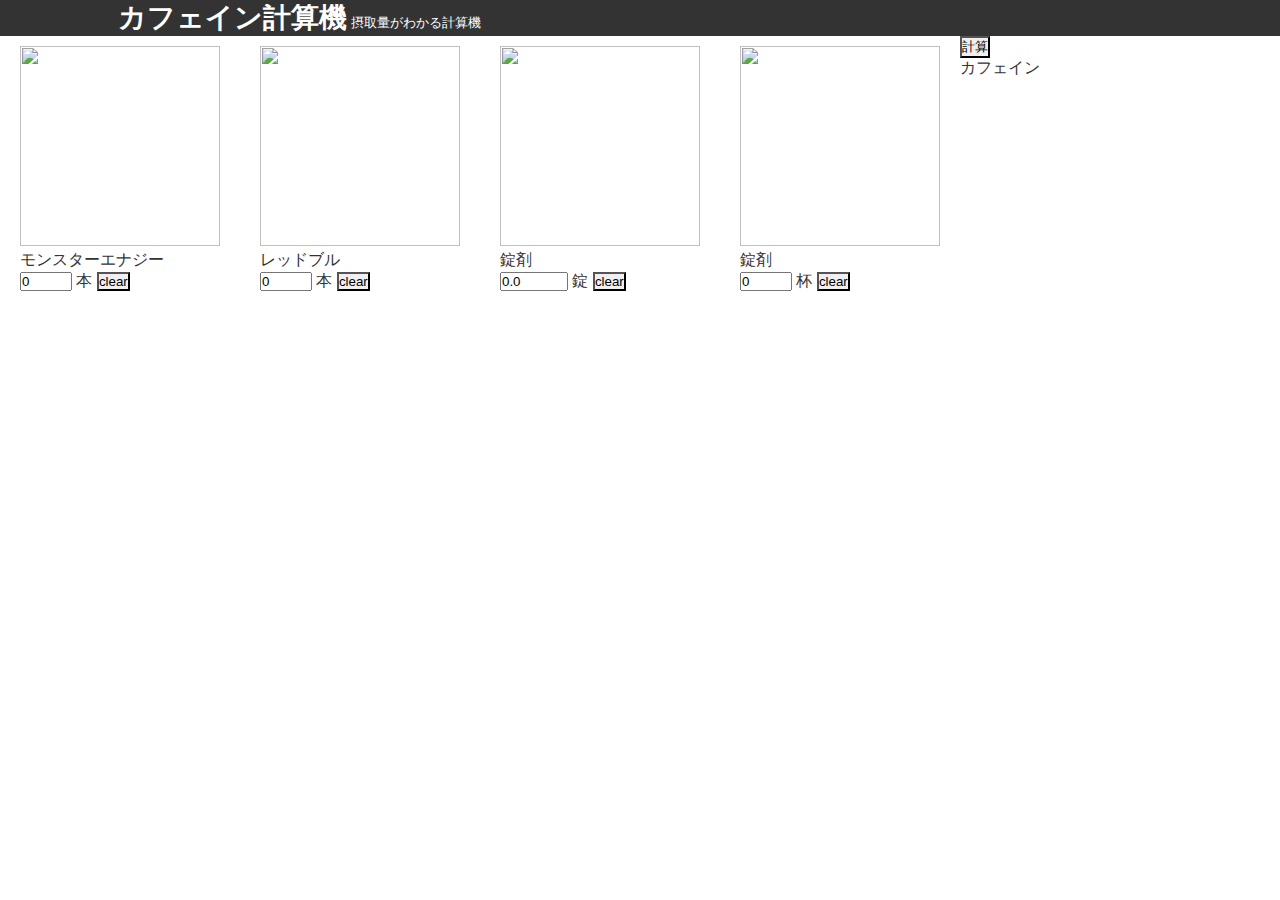
==== index.html @ f2dbaeb8 "Rename caffeine.html to index.html" ====
<!DOCTYPE html>
<html lung="ja">

<head>
    <meta charset="utf-8">
    <meta name="viewport" content="width=1366">
    <link rel="shortcut icon" type="image/vnd.microsoft.icon" href="favicon.ico">
    <title>カフェイン計算機</title>
    <meta property="og:site_name" content="caffeinecounter">
    <meta property="og:description" content="">
    <meta name="description" content="カフェインの摂取量を計算します。">
    <link rel="stylesheet" href="stylesheet.css">
    <link rel="stylesheet" href="caffeine.css">
    <script src="button_caf.js"></script>
</head>

<body>
    <header>
        <div class="container-base">
            <h1 class="site-title"><a href="caffeine.html">カフェイン計算機</a></h1>
            <span class="site-sub-title">摂取量がわかる計算機</span>
        </div>
    </header>

    <div>
        <div>
            <div class="kind_caf">
                <img src="img/drink_energy_can.png" class="img_caf">
                <p>モンスターエナジー</p>
                <form>
                    <input id="monstar" type="number" value="0" min="0" max="99">
                    <span>本</span>
                    <input type="button" value="clear" onclick="clearBtn('monstar')">
                </form>
            </div>
            <div class="kind_caf">
                <img src="img/drink_energy.png" class="img_caf">
                <p>レッドブル</p>
                <form>
                    <input id="red" type="number" value="0" min="0" max="99">
                    <span>本</span>
                    <input type="button" value="clear" onclick="clearBtn('red')">
                </form>
            </div>
            <div class="kind_caf">
                <img src="img/medicine_fukuro.png" class="img_caf">
                <p>錠剤</p>
                <form>
                    <input id="pill" type="number" value="0.0" min="0.0" max="99.0" step="0.5">
                    <span>錠</span>
                    <input type="button" value="clear" onclick="clearBtn('pill')">
                </form>
            </div>
            <div class="kind_caf">
                <img src="img/can_coffee.png" class="img_caf">
                <p>錠剤</p>
                <form>
                    <input id="coffee" type="number" value="0" min="0" max="99">
                    <span>杯</span>
                    <input type="button" value="clear" onclick="clearBtn('coffee')">
                </form>
            </div>
        </div>
        <div class="result_caf">
            <p><input type="button" value="計算" onclick="sum_caf()"></p>
            <p>カフェイン</p>
            <div id="total_caf"></div>
            <div id="limit=_caf"></div>
        </div>
    </div>
</body>

</html>
---- stylesheet.css ----
@charset "utf-8";
* {
    padding: 0;
    margin: 0
}

body {
    font-family: "Hiragino Kaku Gothic Pro", "メイリオ", Meiryo, "Lucida Grande", Arial, "MS P Gothic", sans-serif;
    background-color: #fff;
    color: #333
}

a,
a:hover,
a:visited {
    text-decoration: none;
    color: #333
}

input[type=button] {
    -webkit-appearance: none;
    -moz-appearance: none;
    appearance: none
}

.route {
    padding: 12px 12px 0 12px;
    list-style: none;
    font-size: .8em
}

@media screen and (min-width:768px) {
    .route {
        padding: 0 0 12px 0
    }
}

.route li {
    display: inline-block
}

.route li+li:before {
    content: '»';
    padding: 0 8px
}

header {
    background-color: #333;
    color: #fff;
    padding: 4px
}

header .site-title {
    display: inline-block;
    font-size: 20px;
    font-weight: 700;
    background: url(https://static.awsnw.com/webdentaku/img/logo_white_64x64.png) no-repeat left center;
    background-repeat: no-repeat;
    background-size: 20px 20px;
    padding-left: 20px;
    line-height: 1
}

@media screen and (min-width:768px) {
    header .site-title {
        font-size: 28px;
        background-size: 28px 28px;
        padding-left: 28px;
        line-height: 1
    }
}

header .site-sub-title {
    font-size: .7em
}

@media screen and (min-width:768px) {
    header .site-sub-title {
        font-size: .8em
    }
}

.site-title a,
.site-title a:hover,
.site-title a:visited {
    color: #fff
}

.site-snslinks {
    margin: 12px 0 0 0;
    overflow: hidden
}

.site-snslinks ul li {
    display: inline-block;
    height: 22px;
    line-height: 1;
    vertical-align: bottom;
    list-style: none
}

.container-base {
    width: 100%;
    margin: 0 auto;
    overflow: hidden
}

@media screen and (min-width:768px) {
    .container-base {
        width: 728px
    }
}

@media screen and (min-width:1200px) {
    .container-base {
        width: 1100px
    }
}

.container {
    padding: 12px
}

@media screen and (min-width:768px) {
    .container {
        padding: 0
    }
}

footer {
    background-color: #333;
    color: #fff;
    padding: 24px 12px;
    text-align: left
}

@media screen and (min-width:1200px) {
    footer {
        margin-top: 24px
    }
}

footer .site-title {
    font-size: 32px;
    font-weight: 700;
    background: url(https://static.awsnw.com/webdentaku/img/logo_white_64x64.png) no-repeat left center;
    background-repeat: no-repeat;
    background-size: 32px 32px;
    padding-left: 32px;
    line-height: 1
}

footer .site-url {
    color: #aaa
}

footer .links a {
    text-decoration: underline
}

footer a,
footer a:hover,
footer a:visited {
    text-decoration: none;
    color: #fff
}

footer .site-url a,
footer .site-url a:hover,
footer .site-url a:visited {
    text-decoration: none;
    color: #aaa
}

footer .copyright {
    text-align: center;
    padding-top: 48px;
    font-size: .8em;
    color: #ddd
}

.list-group-head {
    border-top-left-radius: 12px;
    border-top-right-radius: 12px;
    border-top: solid 1px #dc143c;
    background-color: #dc143c;
    font-weight: 700;
    color: #fff
}

.list-group-item {
    border-left: solid 1px #ddd;
    border-right: solid 1px #ddd;
    border-bottom: solid 1px #ddd;
    border-bottom-left-radius: 12px;
    border-bottom-right-radius: 12px;
    margin-bottom: 24px
}

.list-group-head,
.list-group-item {
    padding: 24px
}

.list-group-head a,
.list-group-head a:hover,
.list-group-head a:visited {
    color: #fff
}

.warn {
    color: #666;
    font-size: .8em;
    margin: 0 0 24px 0
}

.warn a,
.warn a:hover,
.warn a:visited {
    text-decoration: underline;
    color: #666
}

.text {
    margin: 0 0 24px 0
}

.text p {
    margin: 24px 0
}

.text a,
.text a:hover,
.text a:visited {
    text-decoration: underline
}

.text-center {
    text-align: center!important
}

.text-left {
    text-align: left!important
}

.text-right {
    text-align: right!important
}
---- caffeine.css ----
.kind_caf {
    float: left;
    padding: 10px 20px;
}

.img_caf {
    width: 200px;
    height: 200px;
}
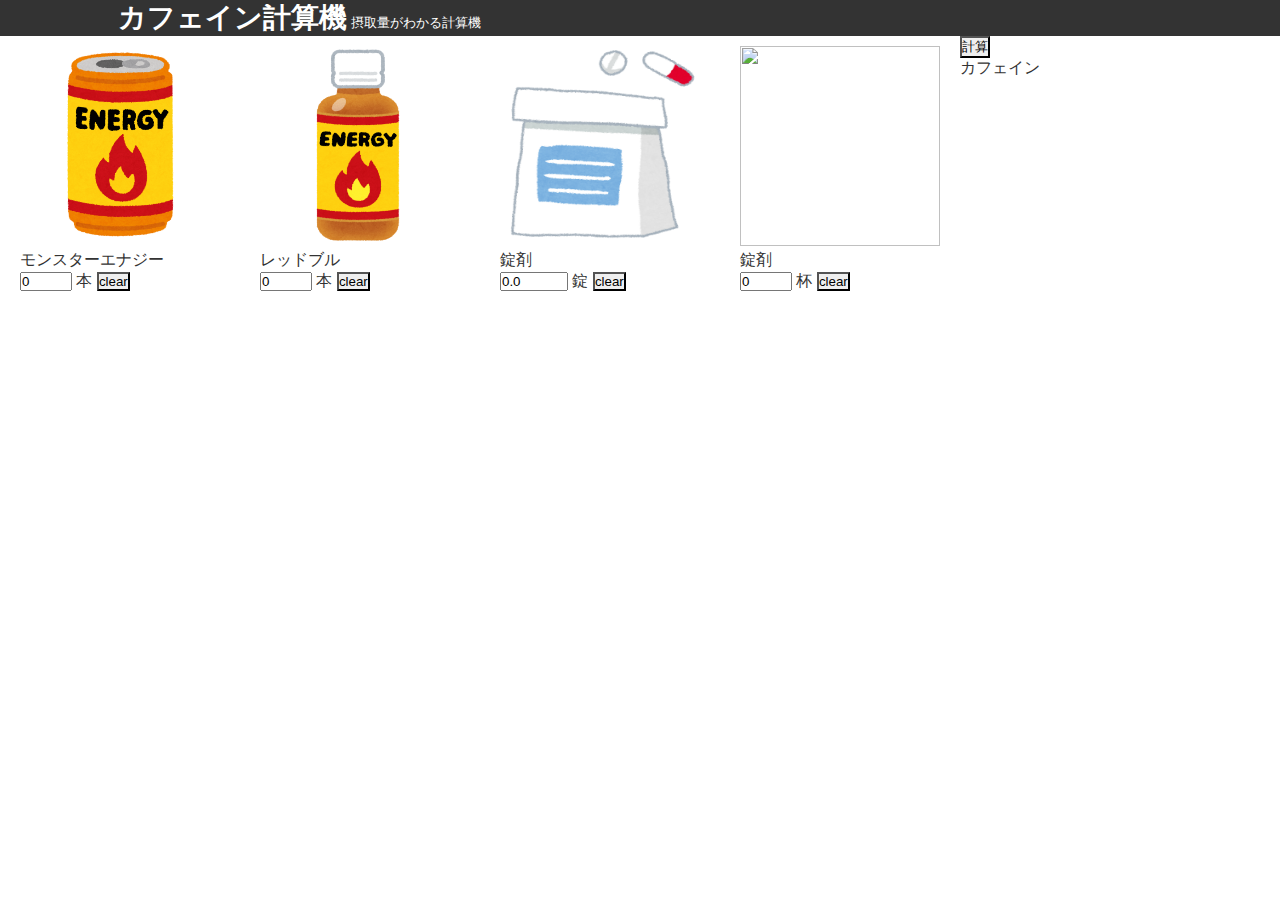
==== commit e7c83864: "Update index.html" ====
--- a/index.html
+++ b/index.html
@@ -52,7 +52,7 @@
                 </form>
             </div>
             <div class="kind_caf">
-                <img src="img/can_coffee.png" class="img_caf">
+                <img src=".github.io/img/can_coffee.png" class="img_caf">
                 <p>錠剤</p>
                 <form>
                     <input id="coffee" type="number" value="0" min="0" max="99">
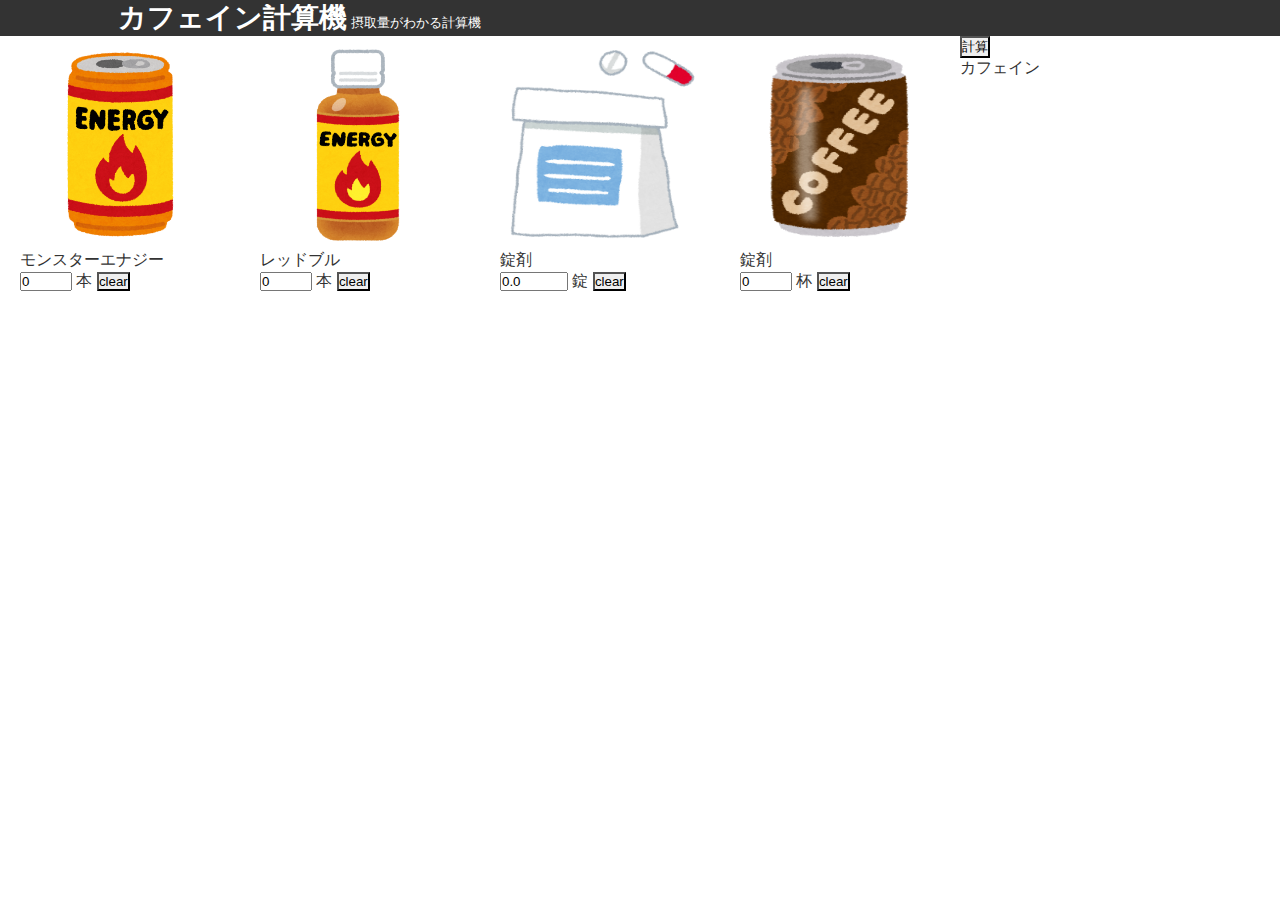
==== commit f48b1213: "Update index.html" ====
--- a/index.html
+++ b/index.html
@@ -52,7 +52,7 @@
                 </form>
             </div>
             <div class="kind_caf">
-                <img src=".github.io/img/can_coffee.png" class="img_caf">
+                <img src="img/can_coffee.png" class="img_caf">
                 <p>錠剤</p>
                 <form>
                     <input id="coffee" type="number" value="0" min="0" max="99">
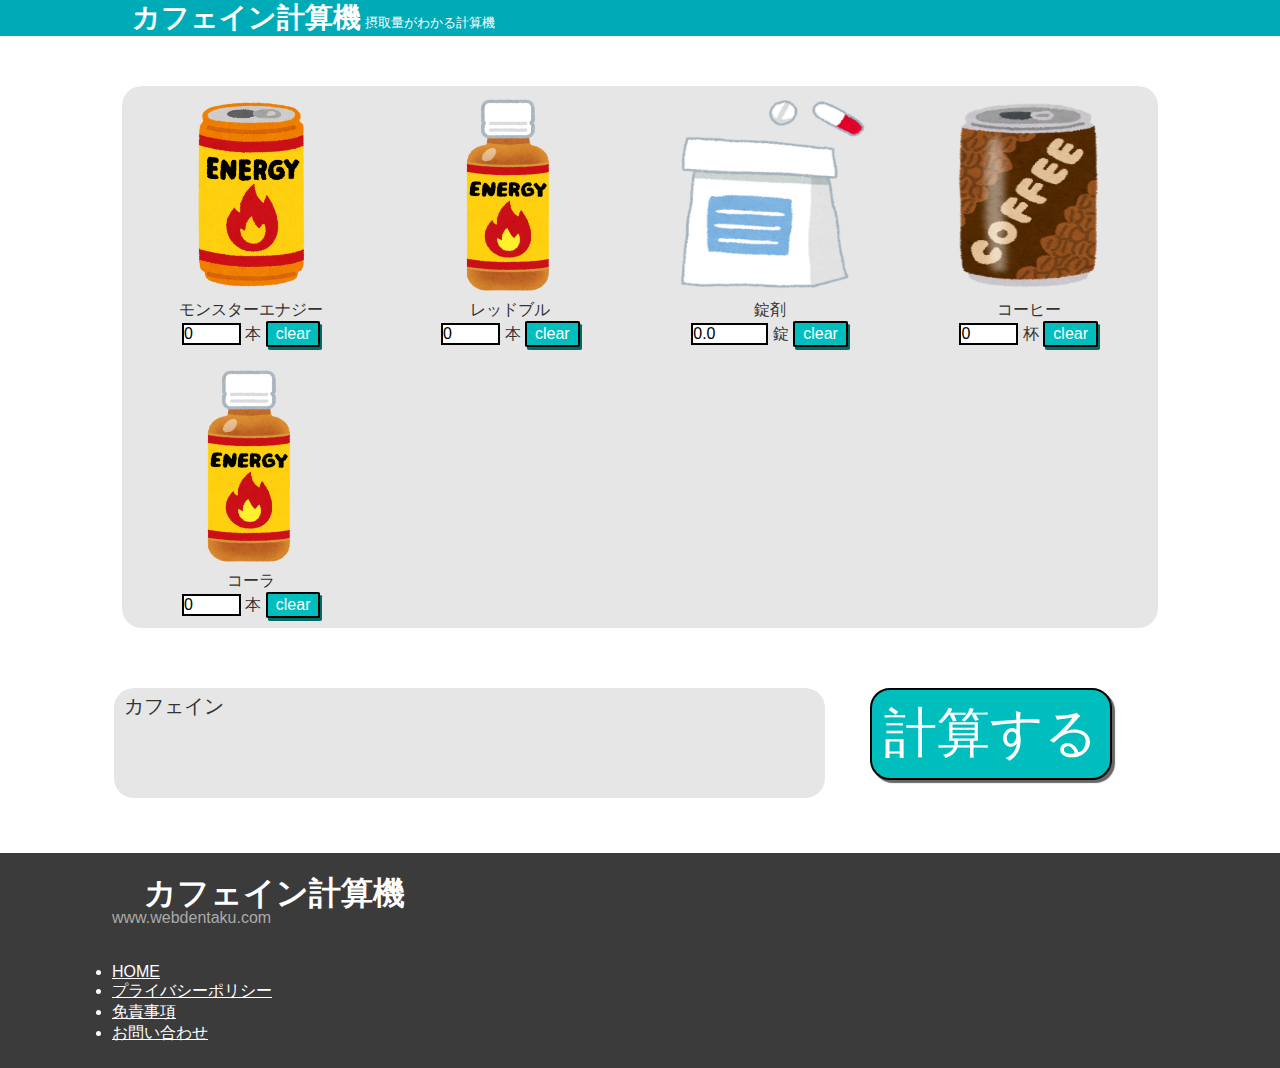
==== commit 1323bd1c: "Rename caffeine.html to index.html" ====
--- a/index.html
+++ b/index.html
@@ -9,7 +9,6 @@
     <meta property="og:site_name" content="caffeinecounter">
     <meta property="og:description" content="">
     <meta name="description" content="カフェインの摂取量を計算します。">
-    <link rel="stylesheet" href="stylesheet.css">
     <link rel="stylesheet" href="caffeine.css">
     <script src="button_caf.js"></script>
 </head>
@@ -22,52 +21,89 @@
         </div>
     </header>
 
-    <div>
-        <div>
+    <div class="container">
+        <div class="list_caf">
             <div class="kind_caf">
                 <img src="img/drink_energy_can.png" class="img_caf">
                 <p>モンスターエナジー</p>
                 <form>
-                    <input id="monstar" type="number" value="0" min="0" max="99">
+                    <input class="num_caf" id="monstar" type="number" value="0" min="0" max="99">
                     <span>本</span>
-                    <input type="button" value="clear" onclick="clearBtn('monstar')">
+                    <input class="BTN_clear" type="button" value="clear" onclick="clearBtn('monstar')">
                 </form>
             </div>
             <div class="kind_caf">
                 <img src="img/drink_energy.png" class="img_caf">
                 <p>レッドブル</p>
                 <form>
-                    <input id="red" type="number" value="0" min="0" max="99">
+                    <input class="num_caf" id="red" type="number" value="0" min="0" max="99">
                     <span>本</span>
-                    <input type="button" value="clear" onclick="clearBtn('red')">
+                    <input class="BTN_clear" type="button" value="clear" onclick="clearBtn('red')">
                 </form>
             </div>
             <div class="kind_caf">
                 <img src="img/medicine_fukuro.png" class="img_caf">
                 <p>錠剤</p>
                 <form>
-                    <input id="pill" type="number" value="0.0" min="0.0" max="99.0" step="0.5">
+                    <input class="num_caf" id="medicine" type="number" value="0.0" min="0.0" max="99.0" step="0.5">
                     <span>錠</span>
-                    <input type="button" value="clear" onclick="clearBtn('pill')">
+                    <input class="BTN_clear" type="button" value="clear" onclick="clearBtn('medicine')">
                 </form>
             </div>
             <div class="kind_caf">
                 <img src="img/can_coffee.png" class="img_caf">
-                <p>錠剤</p>
+                <p>コーヒー</p>
                 <form>
-                    <input id="coffee" type="number" value="0" min="0" max="99">
+                    <input class="num_caf" id="coffee" type="number" value="0" min="0" max="99">
                     <span>杯</span>
-                    <input type="button" value="clear" onclick="clearBtn('coffee')">
+                    <input class="BTN_clear" type="button" value="clear" onclick="clearBtn('coffee')">
+                </form>
+            </div>
+            <div class="kind_caf">
+                <img src="img/drink_energy.png" class="img_caf">
+                <p>コーラ</p>
+                <form>
+                    <input class="num_caf" id="coke" type="number" value="0" min="0" max="99">
+                    <span>本</span>
+                    <input class="BTN_clear" type="button" value="clear" onclick="clearBtn('coke')">
                 </form>
             </div>
         </div>
+
         <div class="result_caf">
-            <p><input type="button" value="計算" onclick="sum_caf()"></p>
-            <p>カフェイン</p>
-            <div id="total_caf"></div>
-            <div id="limit=_caf"></div>
+            <div class="result_text">
+                <p>カフェイン</p>
+                <div id="total_caf"></div>
+                <div id="limit=_caf"></div>
+            </div>
+            <p><input class="BTN_total" type="button" value="計算する" onclick="sum_caf()"></p>
         </div>
     </div>
+
+    <footer>
+        <div class="container-base">
+
+            <div class="row">
+
+                <div class="col-12 col-sm-12 col-md-6 col-lg-6 col-xl-3">
+
+                    <p class="site-title"><a href="/">カフェイン計算機</a></p>
+                    <p class="site-url"><a href="/">www.webdentaku.com</a></p>
+                    <br>
+                    <br>
+
+                    <ul class="links">
+                        <li><a href="/">HOME</a></li>
+                        <li><a href="/privacy/">プライバシーポリシー</a></li>
+                        <li><a href="/disclaimer/">免責事項</a></li>
+                        <li><a href="/contact/">お問い合わせ</a></li>
+                    </ul>
+
+                </div>
+            </div>
+        </div>
+
+    </footer>
 </body>
 
 </html>
--- a/caffeine.css
+++ b/caffeine.css
@@ -1,9 +1,214 @@
+@charset "utf-8";
+* {
+    padding: 0;
+    margin: 0
+}
+
+body {
+    font-family: "Hiragino Kaku Gothic Pro", "メイリオ", Meiryo, "Lucida Grande", Arial, "MS P Gothic", sans-serif;
+    background-color: #fff;
+    color: #333
+}
+
+a,
+a:hover,
+a:visited {
+    text-decoration: none;
+    color: #333
+}
+
+header {
+    background-color: rgb(0, 171, 184);
+    color: #fff;
+    padding: 4px
+}
+
+header .site-title {
+    display: inline-block;
+    font-size: 20px;
+    font-weight: 700;
+    background: url(https://static.awsnw.com/webdentaku/img/logo_white_64x64.png) no-repeat left center;
+    background-repeat: no-repeat;
+    background-size: 20px 20px;
+    padding-left: 20px;
+    line-height: 1
+}
+
+@media screen and (min-width:768px) {
+    header .site-title {
+        font-size: 28px;
+        background-size: 28px 28px;
+        padding-left: 28px;
+        line-height: 1
+    }
+}
+
+.site-title a,
+.site-title a:hover,
+.site-title a:visited {
+    color: #fff
+}
+
+header .site-sub-title {
+    font-size: .7em
+}
+
+@media screen and (min-width:768px) {
+    header .site-sub-title {
+        font-size: .8em
+    }
+}
+
+.container-base {
+    width: 100%;
+    margin: 0px 100px 0px 100px;
+}
+
+@media screen and (min-width:768px) {
+    .container-base {
+        width: 728px
+    }
+}
+
+.container {
+    width: 90%;
+    margin: 0 auto;
+    padding: 10px 0px 10px 0px;
+    border-radius: 20px;
+}
+
+@media screen and (min-width:768px) {
+    .container {
+        padding: 0
+    }
+}
+
+.list_caf {
+    width: 90%;
+    height: 80%;
+    margin: 50px auto;
+    border-radius: 20px;
+    background-color: #e6e6e6;
+    display: flex;
+    flex-wrap: wrap;
+}
+
+@media screen and (max-width: 768px) {
+    .list_caf {
+        flex-direction: column;
+    }
+}
+
 .kind_caf {
-    float: left;
-    padding: 10px 20px;
+    width: 25%;
+    height: 90%;
+    padding: 10px 0px;
+    text-align: center;
+}
+
+.result_caf {
+    margin: 0px auto 50px auto;
+    display: flex;
+}
+
+.result_text {
+    width: 60%;
+    height: 100px;
+    padding: 5px 10px;
+    margin: 10px 5px 5px 50px;
+    font-size: 20px;
+    border-radius: 20px;
+    background-color: #e6e6e6;
 }
 
 .img_caf {
     width: 200px;
     height: 200px;
+}
+
+.num_caf {
+    font-size: 12pt;
+    border: 2px solid #000000;
+}
+
+.BTN_total {
+    margin: 10px 50px 5px 40px;
+    display: inline-block;
+    border-radius: 20px;
+    font-size: 40pt;
+    text-align: center;
+    cursor: pointer;
+    padding: 8px 12px;
+    background: #00bebe;
+    color: #ffffff;
+    box-shadow: 3px 3px 1px #666666;
+    border: 2px solid #000000;
+}
+
+.BTN_total:active {
+    box-shadow: none;
+    background: #006d64;
+}
+
+.BTN_clear {
+    display: inline-block;
+    border-radius: 5%;
+    font-size: 12pt;
+    text-align: center;
+    cursor: pointer;
+    padding: 2px 8px;
+    background: #00bebe;
+    color: #ffffff;
+    box-shadow: 2px 3px #006d64;
+    border: 2px solid #000000;
+}
+
+.BTN_clear:active {
+    box-shadow: none;
+    background-color: #006d64;
+}
+
+footer {
+    background-color: rgb(59, 59, 59);
+    color: #fff;
+    padding: 24px 12px;
+    text-align: left
+}
+
+@media screen and (min-width:1200px) {
+    footer {
+        margin-top: 24px
+    }
+}
+
+footer .site-title {
+    font-size: 32px;
+    font-weight: 700;
+    background: url(https://static.awsnw.com/webdentaku/img/logo_white_64x64.png) no-repeat left center;
+    background-repeat: no-repeat;
+    background-size: 32px 32px;
+    padding-left: 32px;
+    line-height: 1
+}
+
+footer .site-url {
+    color: #aaa
+}
+
+footer .links a {
+    text-decoration: underline
+}
+
+footer a,
+footer a:hover,
+footer a:visited {
+    text-decoration: none;
+    color: #fff
+}
+
+footer .site-url a,
+footer .site-url a:hover,
+footer .site-url a:visited {
+    text-decoration: none;
+    color: #aaa
 }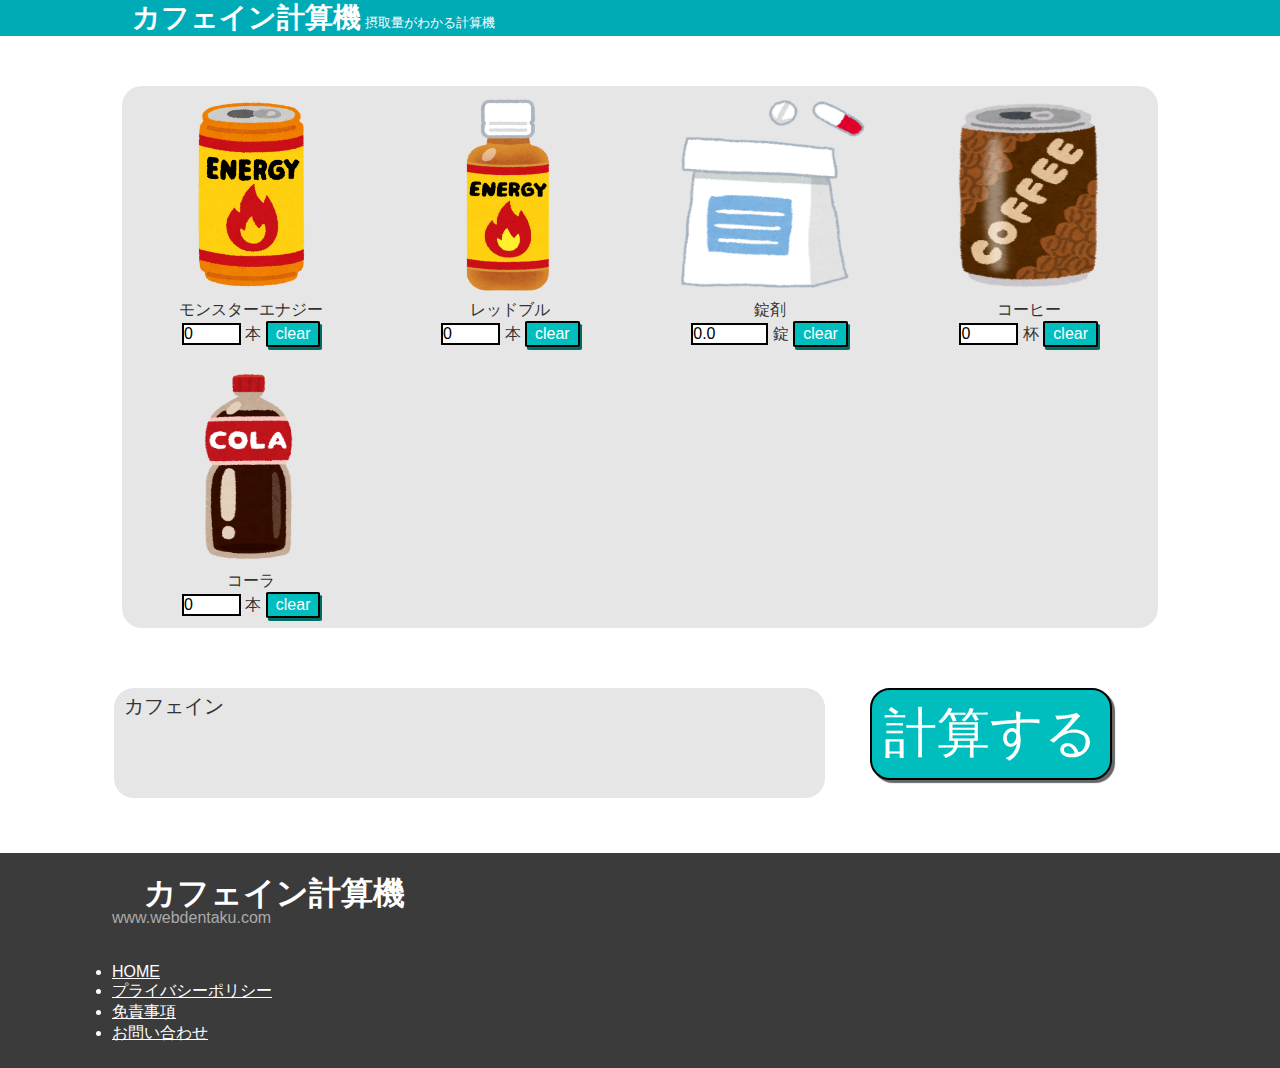
==== commit 2ee33827: "Add files via upload" ====
--- a/index.html
+++ b/index.html
@@ -60,7 +60,7 @@
                 </form>
             </div>
             <div class="kind_caf">
-                <img src="img/drink_energy.png" class="img_caf">
+                <img src="img/drink_cola_petbottle.png" class="img_caf">
                 <p>コーラ</p>
                 <form>
                     <input class="num_caf" id="coke" type="number" value="0" min="0" max="99">
@@ -106,4 +106,4 @@
     </footer>
 </body>
 
-</html>
+</html>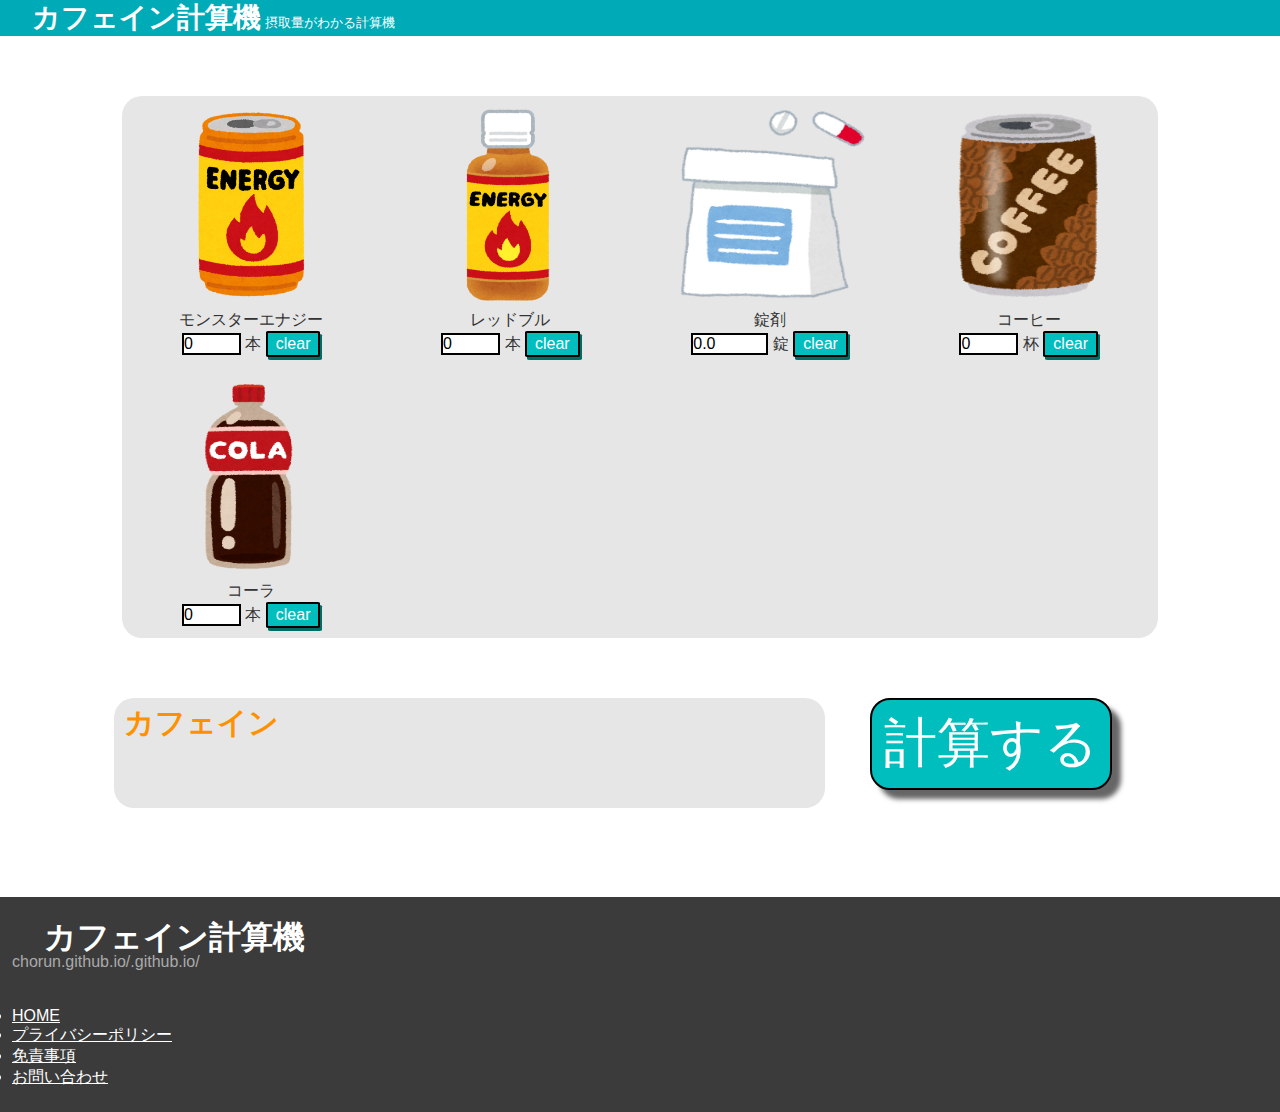
==== commit 8923c0c7: "Add files via upload" ====
--- a/index.html
+++ b/index.html
@@ -3,7 +3,8 @@
 
 <head>
     <meta charset="utf-8">
-    <meta name="viewport" content="width=1366">
+    <meta name="viewport" content="width=device-width,initial-scale=1.0">
+    <meta name="format-detection" content="telephone=no">
     <link rel="shortcut icon" type="image/vnd.microsoft.icon" href="favicon.ico">
     <title>カフェイン計算機</title>
     <meta property="og:site_name" content="caffeinecounter">
@@ -16,7 +17,7 @@
 <body>
     <header>
         <div class="container-base">
-            <h1 class="site-title"><a href="caffeine.html">カフェイン計算機</a></h1>
+            <h1 class="site-title"><a href="index.html">カフェイン計算機</a></h1>
             <span class="site-sub-title">摂取量がわかる計算機</span>
         </div>
     </header>
@@ -72,7 +73,7 @@
 
         <div class="result_caf">
             <div class="result_text">
-                <p>カフェイン</p>
+                <h2>カフェイン</h2>
                 <div id="total_caf"></div>
                 <div id="limit=_caf"></div>
             </div>
@@ -87,13 +88,13 @@
 
                 <div class="col-12 col-sm-12 col-md-6 col-lg-6 col-xl-3">
 
-                    <p class="site-title"><a href="/">カフェイン計算機</a></p>
-                    <p class="site-url"><a href="/">www.webdentaku.com</a></p>
+                    <p class="site-title"><a href="index.html">カフェイン計算機</a></p>
+                    <p class="site-url"><a href="index.html">chorun.github.io/.github.io/</a></p>
                     <br>
                     <br>
 
                     <ul class="links">
-                        <li><a href="/">HOME</a></li>
+                        <li><a href="index.html">HOME</a></li>
                         <li><a href="/privacy/">プライバシーポリシー</a></li>
                         <li><a href="/disclaimer/">免責事項</a></li>
                         <li><a href="/contact/">お問い合わせ</a></li>
--- a/caffeine.css
+++ b/caffeine.css
@@ -18,6 +18,7 @@
 }
 
 header {
+    width: 100%;
     background-color: rgb(0, 171, 184);
     color: #fff;
     padding: 4px
@@ -25,20 +26,20 @@
 
 header .site-title {
     display: inline-block;
-    font-size: 20px;
+    font-size: 28px;
     font-weight: 700;
     background: url(https://static.awsnw.com/webdentaku/img/logo_white_64x64.png) no-repeat left center;
     background-repeat: no-repeat;
-    background-size: 20px 20px;
-    padding-left: 20px;
+    background-size: 28px 28px;
+    padding-left: 28px;
     line-height: 1
 }
 
-@media screen and (min-width:768px) {
+@media screen and (max-width:768px) {
     header .site-title {
-        font-size: 28px;
-        background-size: 28px 28px;
-        padding-left: 28px;
+        font-size: 20px;
+        background-size: 20px 20px;
+        padding-left: 20px;
         line-height: 1
     }
 }
@@ -50,23 +51,23 @@
 }
 
 header .site-sub-title {
-    font-size: .7em
-}
-
-@media screen and (min-width:768px) {
+    font-size: .8em
+}
+
+@media screen and (max-width:768px) {
     header .site-sub-title {
-        font-size: .8em
+        font-size: .7em
     }
 }
 
 .container-base {
     width: 100%;
-    margin: 0px 100px 0px 100px;
-}
-
-@media screen and (min-width:768px) {
+    margin: 0px auto;
+}
+
+@media screen and (max-width:768px) {
     .container-base {
-        width: 728px
+        width: 90%;
     }
 }
 
@@ -77,15 +78,16 @@
     border-radius: 20px;
 }
 
-@media screen and (min-width:768px) {
+@media screen and (max-width:768px) {
     .container {
-        padding: 0
+        padding: 0px;
+        width: 100%;
     }
 }
 
 .list_caf {
     width: 90%;
-    height: 80%;
+    height: 100%;
     margin: 50px auto;
     border-radius: 20px;
     background-color: #e6e6e6;
@@ -95,20 +97,34 @@
 
 @media screen and (max-width: 768px) {
     .list_caf {
+        width: 80%;
         flex-direction: column;
     }
 }
 
 .kind_caf {
     width: 25%;
-    height: 90%;
+    height: 100%;
     padding: 10px 0px;
     text-align: center;
+}
+
+@media screen and (max-width: 768px) {
+    .kind_caf {
+        width: 100%;
+        height: 20%;
+    }
 }
 
 .result_caf {
     margin: 0px auto 50px auto;
     display: flex;
+}
+
+@media screen and (max-width: 768px) {
+    .result_caf {
+        flex-direction: column-reverse;
+    }
 }
 
 .result_text {
@@ -121,6 +137,10 @@
     background-color: #e6e6e6;
 }
 
+.result_text h2 {
+    color: #ff9100;
+}
+
 .img_caf {
     width: 200px;
     height: 200px;
@@ -141,7 +161,7 @@
     padding: 8px 12px;
     background: #00bebe;
     color: #ffffff;
-    box-shadow: 3px 3px 1px #666666;
+    box-shadow: 9px 9px 5px #666666;
     border: 2px solid #000000;
 }
 
@@ -172,13 +192,8 @@
     background-color: rgb(59, 59, 59);
     color: #fff;
     padding: 24px 12px;
-    text-align: left
-}
-
-@media screen and (min-width:1200px) {
-    footer {
-        margin-top: 24px
-    }
+    text-align: left;
+    margin-top: 24px
 }
 
 footer .site-title {
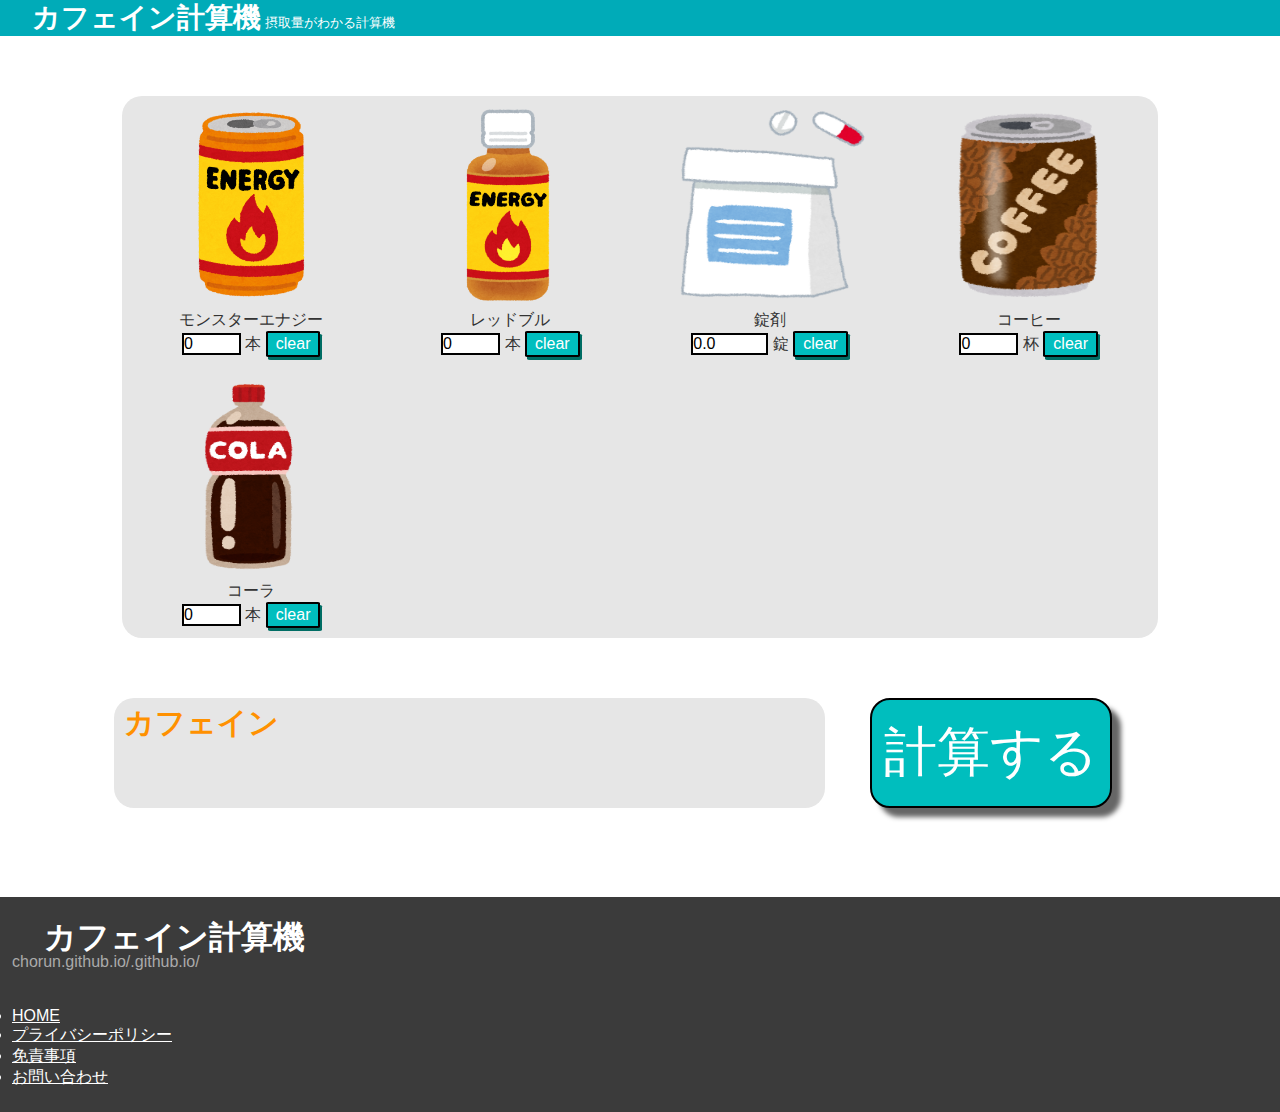
==== commit f0e00532: "Add files via upload" ====
--- a/index.html
+++ b/index.html
@@ -77,7 +77,7 @@
                 <div id="total_caf"></div>
                 <div id="limit=_caf"></div>
             </div>
-            <p><input class="BTN_total" type="button" value="計算する" onclick="sum_caf()"></p>
+            <input class="BTN_total" type="button" value="計算する" onclick="sum_caf()">
         </div>
     </div>
 
--- a/caffeine.css
+++ b/caffeine.css
@@ -98,6 +98,7 @@
 @media screen and (max-width: 768px) {
     .list_caf {
         width: 80%;
+        margin: 20px auto;
         flex-direction: column;
     }
 }
@@ -135,6 +136,12 @@
     font-size: 20px;
     border-radius: 20px;
     background-color: #e6e6e6;
+}
+
+@media screen and (max-width: 768px) {
+    .result_text {
+        margin: 20px auto;
+    }
 }
 
 .result_text h2 {
@@ -163,6 +170,13 @@
     color: #ffffff;
     box-shadow: 9px 9px 5px #666666;
     border: 2px solid #000000;
+}
+
+@media screen and (max-width: 768px) {
+    .BTN_total {
+        margin: 5px auto 5px auto;
+        font-size: 20pt;
+    }
 }
 
 .BTN_total:active {
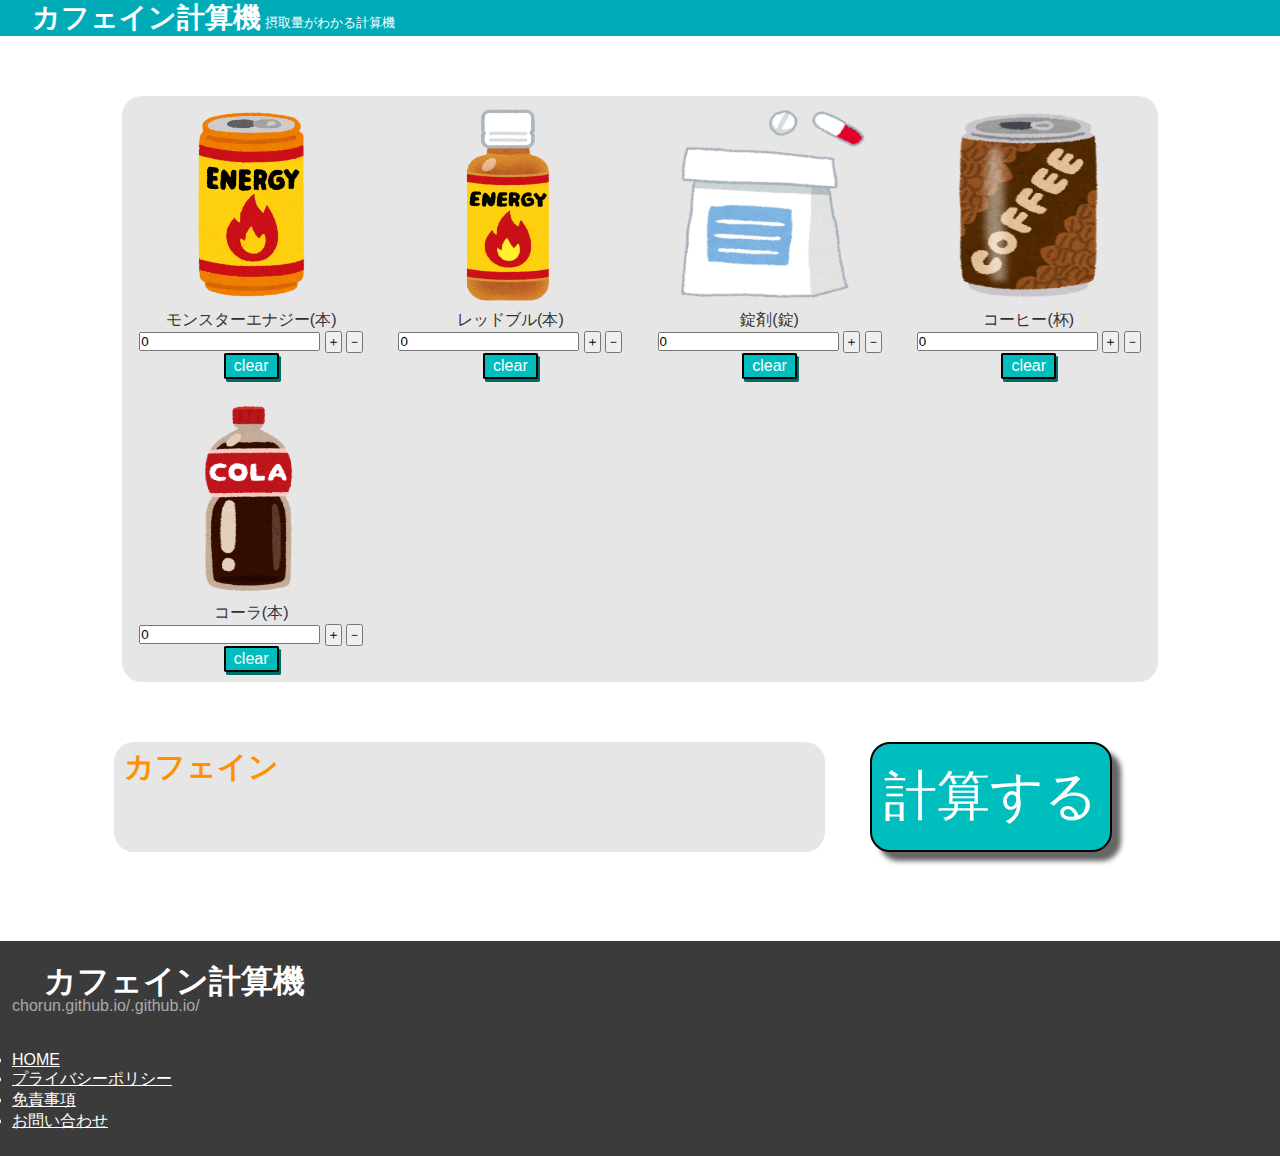
==== commit b222cfbb: "Add files via upload" ====
--- a/index.html
+++ b/index.html
@@ -11,7 +11,9 @@
     <meta property="og:description" content="">
     <meta name="description" content="カフェインの摂取量を計算します。">
     <link rel="stylesheet" href="caffeine.css">
-    <script src="button_caf.js"></script>
+    <script src="https://ajax.googleapis.com/ajax/libs/jquery/3.5.1/jquery.min.js"></script>
+    <script type="text/javascript" src="button_caf.js"></script>
+    <script type="text/javascript" src="counter.js"></script>
 </head>
 
 <body>
@@ -26,48 +28,53 @@
         <div class="list_caf">
             <div class="kind_caf">
                 <img src="img/drink_energy_can.png" class="img_caf">
-                <p>モンスターエナジー</p>
-                <form>
-                    <input class="num_caf" id="monstar" type="number" value="0" min="0" max="99">
-                    <span>本</span>
+                <p>モンスターエナジー(本)</p>
+                <div class="spinner_area">
+                    <input id="monstar" type="number" value="0" class="counter1" data-max="500" data-min="0">
+                    <input type="button" value="＋" class="btnspinner" data-cal="1" data-target=".counter1">
+                    <input type="button" value="－" class="btnspinner" data-cal="-1" data-target=".counter1">
                     <input class="BTN_clear" type="button" value="clear" onclick="clearBtn('monstar')">
-                </form>
+                </div>
             </div>
             <div class="kind_caf">
                 <img src="img/drink_energy.png" class="img_caf">
-                <p>レッドブル</p>
-                <form>
-                    <input class="num_caf" id="red" type="number" value="0" min="0" max="99">
-                    <span>本</span>
+                <p>レッドブル(本)</p>
+                <div class="spinner_area">
+                    <input id="red" type="number" value="0" class="counter2" data-max="500" data-min="0">
+                    <input type="button" value="＋" class="btnspinner" data-cal="1" data-target=".counter2">
+                    <input type="button" value="－" class="btnspinner" data-cal="-1" data-target=".counter2">
                     <input class="BTN_clear" type="button" value="clear" onclick="clearBtn('red')">
-                </form>
+                </div>
             </div>
             <div class="kind_caf">
                 <img src="img/medicine_fukuro.png" class="img_caf">
-                <p>錠剤</p>
-                <form>
-                    <input class="num_caf" id="medicine" type="number" value="0.0" min="0.0" max="99.0" step="0.5">
-                    <span>錠</span>
+                <p>錠剤(錠)</p>
+                <div class="spinner_area">
+                    <input id="medicine" type="number" value="0" class="counter3" data-max="500" data-min="0">
+                    <input type="button" value="＋" class="btnspinner" data-cal="1" data-target=".counter3">
+                    <input type="button" value="－" class="btnspinner" data-cal="-1" data-target=".counter3">
                     <input class="BTN_clear" type="button" value="clear" onclick="clearBtn('medicine')">
-                </form>
+                </div>
             </div>
             <div class="kind_caf">
                 <img src="img/can_coffee.png" class="img_caf">
-                <p>コーヒー</p>
-                <form>
-                    <input class="num_caf" id="coffee" type="number" value="0" min="0" max="99">
-                    <span>杯</span>
+                <p>コーヒー(杯)</p>
+                <div class="spinner_area">
+                    <input id="coffee" type="number" value="0" class="counter4" data-max="500" data-min="0">
+                    <input type="button" value="＋" class="btnspinner" data-cal="1" data-target=".counter4">
+                    <input type="button" value="－" class="btnspinner" data-cal="-1" data-target=".counter4">
                     <input class="BTN_clear" type="button" value="clear" onclick="clearBtn('coffee')">
-                </form>
+                </div>
             </div>
             <div class="kind_caf">
                 <img src="img/drink_cola_petbottle.png" class="img_caf">
-                <p>コーラ</p>
-                <form>
-                    <input class="num_caf" id="coke" type="number" value="0" min="0" max="99">
-                    <span>本</span>
+                <p>コーラ(本)</p>
+                <div class="spinner_area">
+                    <input id="coke" type="number" value="0" class="counter5" data-max="500" data-min="0">
+                    <input type="button" value="＋" class="btnspinner" data-cal="1" data-target=".counter5">
+                    <input type="button" value="－" class="btnspinner" data-cal="-1" data-target=".counter5">
                     <input class="BTN_clear" type="button" value="clear" onclick="clearBtn('coke')">
-                </form>
+                </div>
             </div>
         </div>
 
